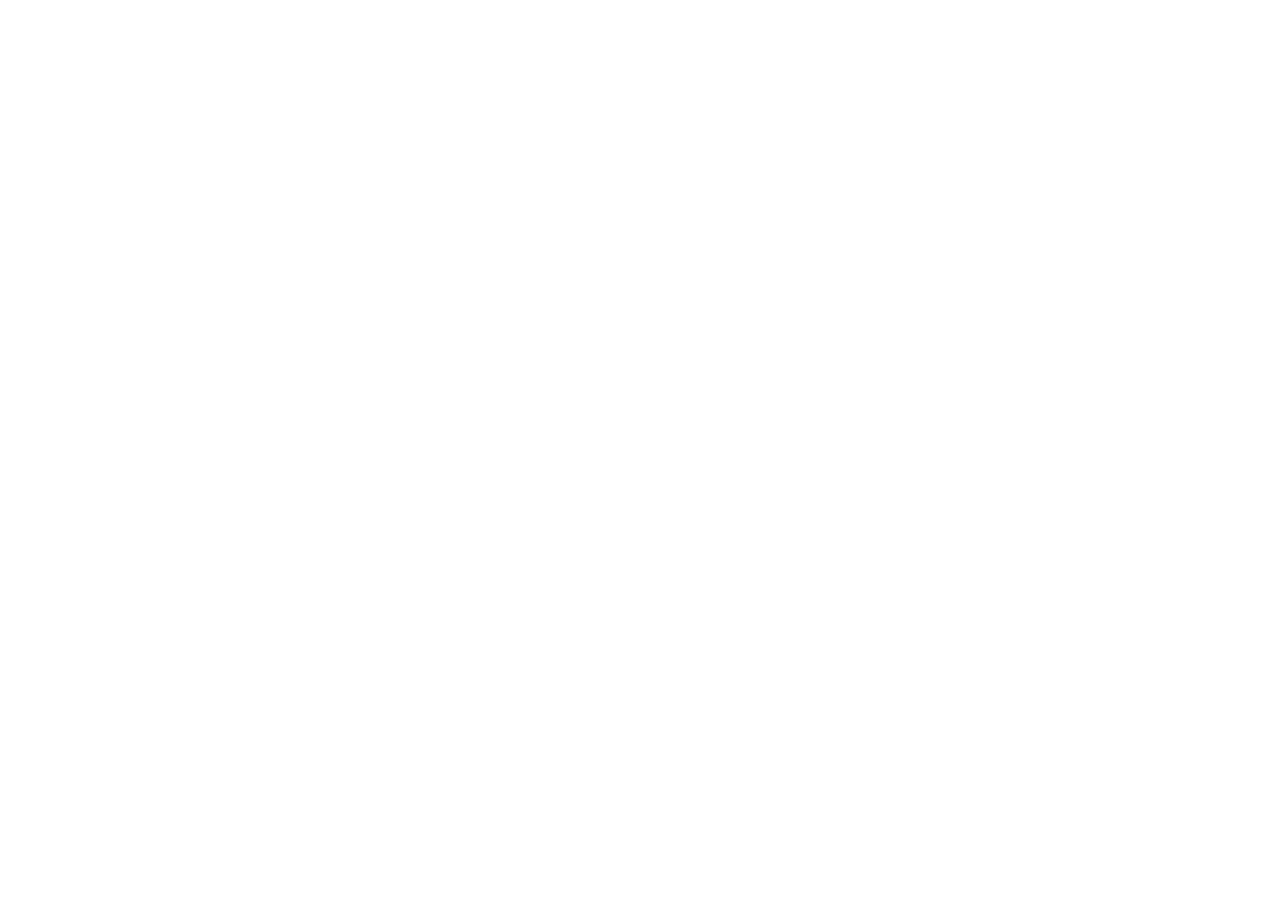
==== assignments.html @ ae035ae8 "Add google analytics tag" ====
<!DOCTYPE html>
<html lang="en">
<head>
    <script
      async
      src="https://www.googletagmanager.com/gtag/js?id=G-C53GY8X37Q"
    ></script>
    <script>
      window.dataLayer = window.dataLayer || [];
      function gtag() {
        dataLayer.push(arguments);
      }
      gtag("js", new Date());

      gtag("config", "G-C53GY8X37Q");
    </script>
    <meta charset="UTF-8">
    <meta name="viewport" content="width=device-width, initial-scale=1.0">
    <title>Document</title>
</head>
<body>
    
</body>
</html>
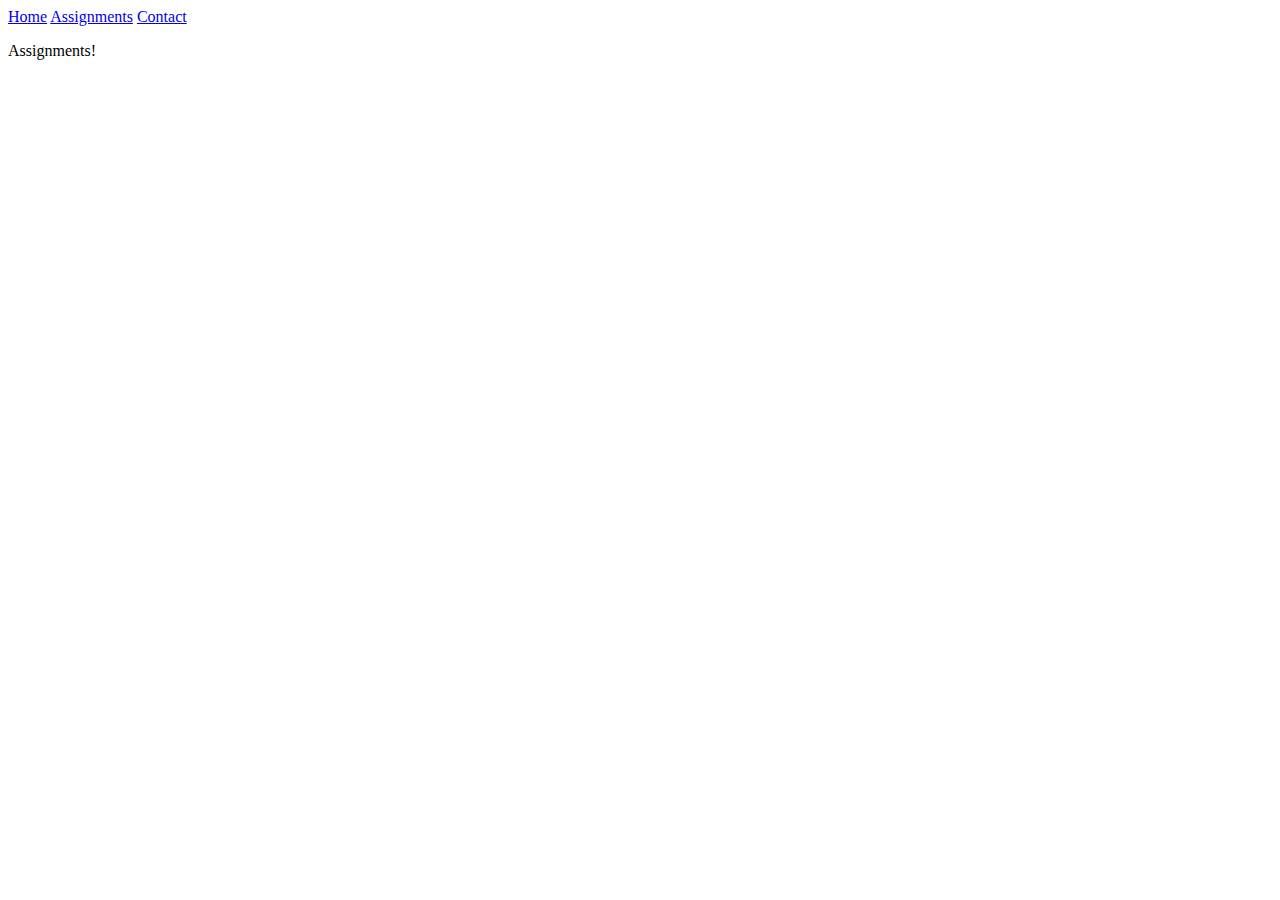
==== commit 8051b10f: "Add basic nav bar" ====
--- a/assignments.html
+++ b/assignments.html
@@ -1,6 +1,6 @@
 <!DOCTYPE html>
 <html lang="en">
-<head>
+  <head>
     <script
       async
       src="https://www.googletagmanager.com/gtag/js?id=G-C53GY8X37Q"
@@ -14,11 +14,16 @@
 
       gtag("config", "G-C53GY8X37Q");
     </script>
-    <meta charset="UTF-8">
-    <meta name="viewport" content="width=device-width, initial-scale=1.0">
+    <meta charset="UTF-8" />
+    <meta name="viewport" content="width=device-width, initial-scale=1.0" />
     <title>Document</title>
-</head>
-<body>
-    
-</body>
-</html>+  </head>
+  <body>
+    <nav>
+      <a href="./index.html">Home</a>
+      <a href="./assignments.html">Assignments</a>
+      <a href="./contact.html">Contact</a>
+    </nav>
+    <p>Assignments!</p>
+  </body>
+</html>
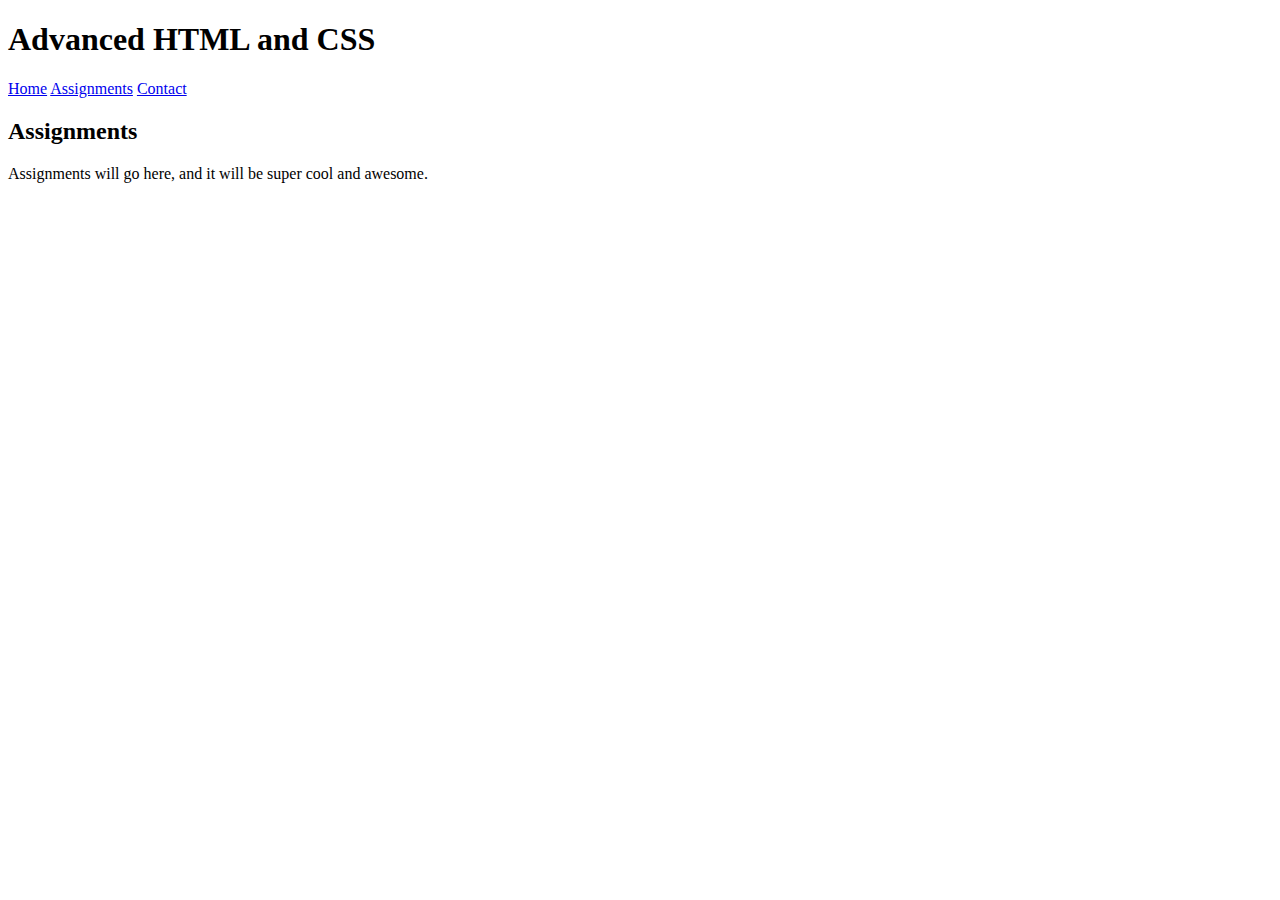
==== commit eaac8500: "Add placeholder assignments page" ====
--- a/assignments.html
+++ b/assignments.html
@@ -19,11 +19,13 @@
     <title>Document</title>
   </head>
   <body>
+    <h1>Advanced HTML and CSS</h1>
     <nav>
       <a href="./index.html">Home</a>
       <a href="./assignments.html">Assignments</a>
       <a href="./contact.html">Contact</a>
     </nav>
-    <p>Assignments!</p>
+    <h2>Assignments</h2>
+    <p>Assignments will go here, and it will be super cool and awesome.</p>
   </body>
 </html>
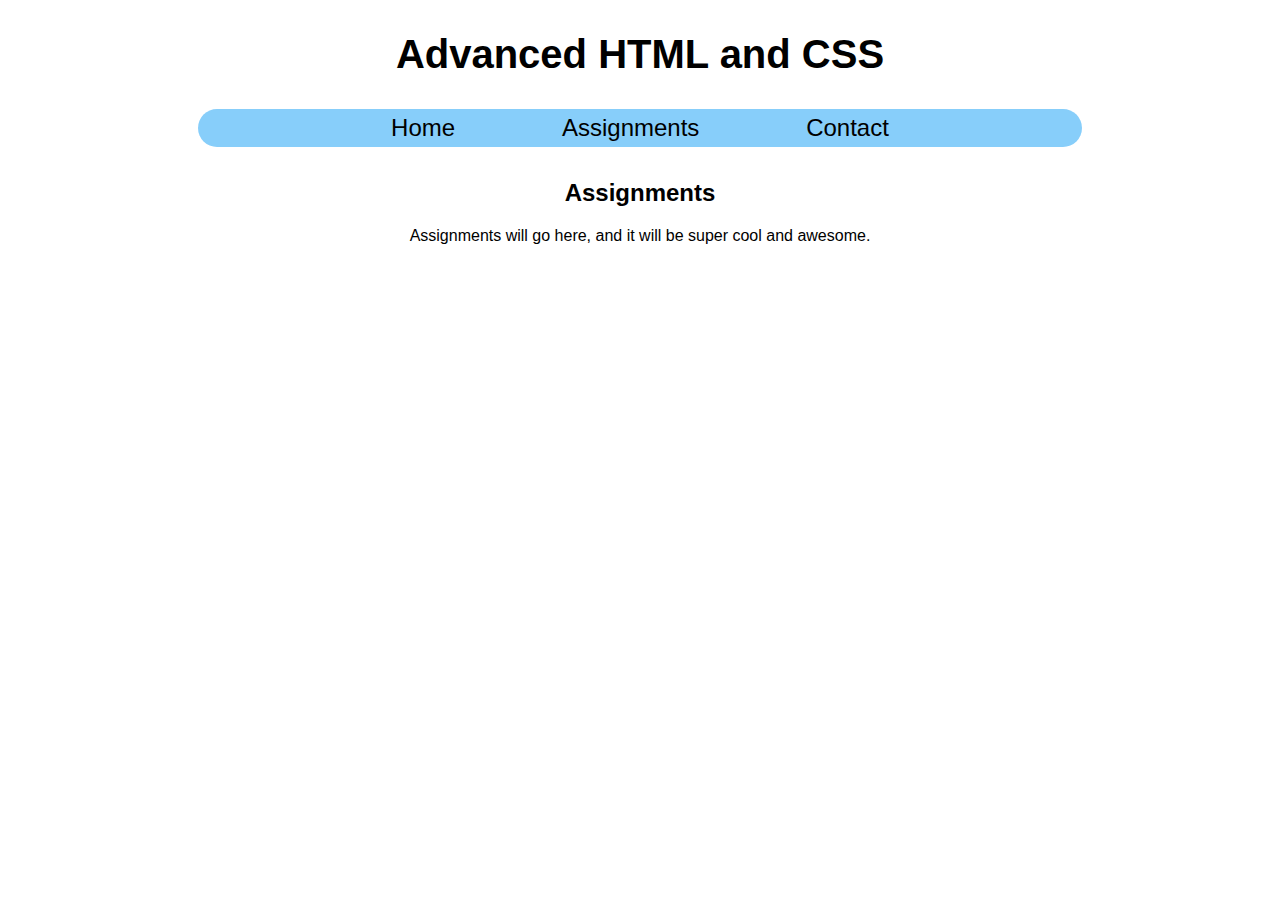
==== commit f3475e2e: "Add basic styling for index, assignment, and contact" ====
--- a/assignments.html
+++ b/assignments.html
@@ -14,6 +14,7 @@
 
       gtag("config", "G-C53GY8X37Q");
     </script>
+    <link rel="stylesheet" href="./styles.css">
     <meta charset="UTF-8" />
     <meta name="viewport" content="width=device-width, initial-scale=1.0" />
     <title>Document</title>
@@ -25,7 +26,9 @@
       <a href="./assignments.html">Assignments</a>
       <a href="./contact.html">Contact</a>
     </nav>
-    <h2>Assignments</h2>
-    <p>Assignments will go here, and it will be super cool and awesome.</p>
+    <section>
+      <h2>Assignments</h2>
+      <p>Assignments will go here, and it will be super cool and awesome.</p>
+    </section>
   </body>
 </html>
--- a/styles.css
+++ b/styles.css
@@ -0,0 +1,46 @@
+* {
+    font-family: sans-serif;
+    font-size: 16px;
+}
+
+h1 {
+    text-align: center;
+    margin-top: 2rem;
+    font-size: 2.5rem;
+}
+
+nav {
+    text-align: center;
+    margin: 2rem auto;
+    background-color: lightskyblue;
+    border-radius: 20px;
+    width: 70%;
+}
+
+nav > a {
+    padding: 5px 4vw;
+    text-decoration: none;
+    color: black;
+    font-size: 1.5rem;
+    display: inline-block;
+}
+
+a:hover {
+    text-decoration: underline;
+}
+a:active {
+    color: blue
+}
+
+
+h2 {
+    text-align: center;
+    font-size: 1.5rem;
+}
+section {
+    width: 95%;
+    margin: 0px auto;
+}
+p {
+    text-align: center;
+}